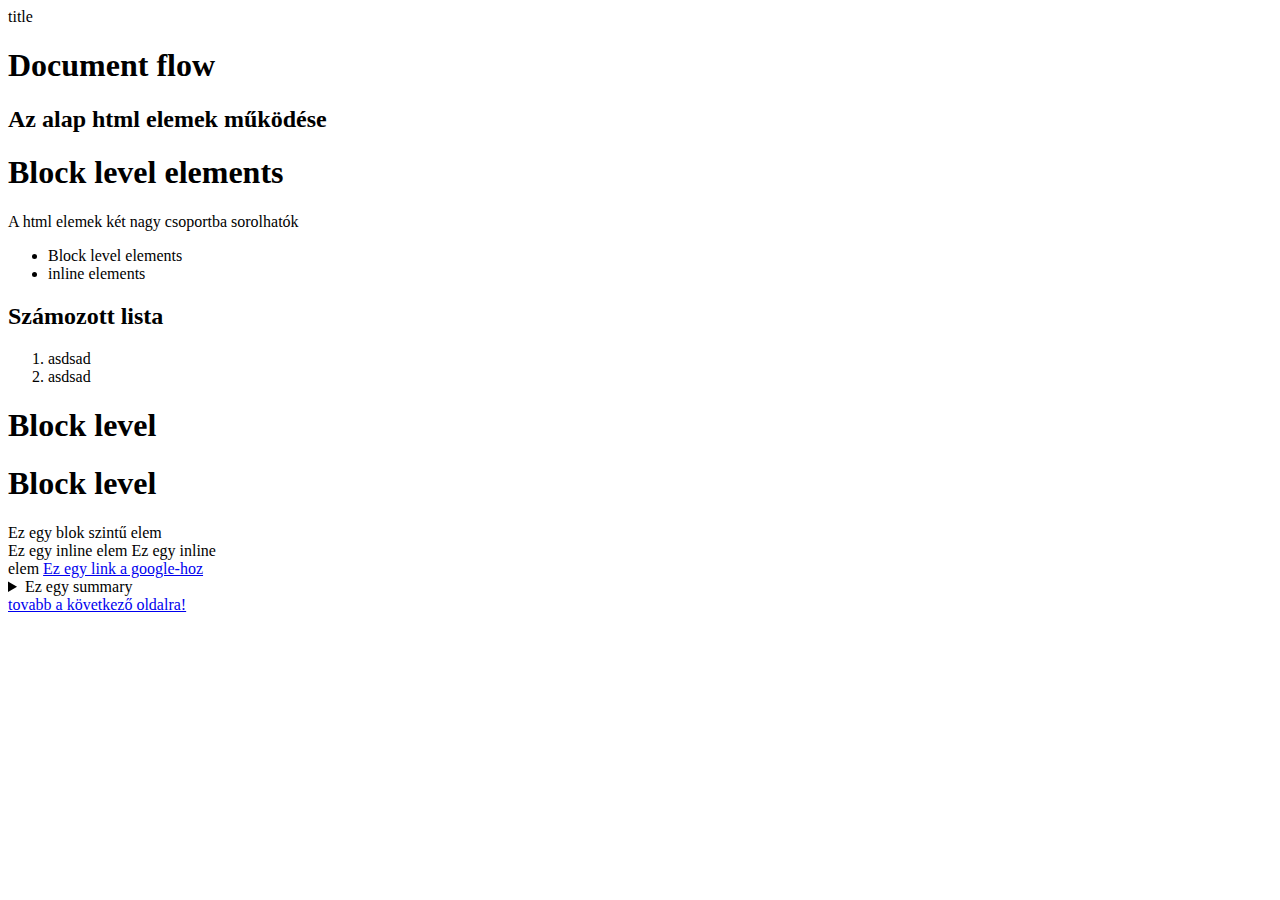
==== index.html @ b45ee20c "első fájlok hozzáadása" ====
<!DOCTYPE html>
<html land="hu">   
<head>
        <meta charset="utf-8">
        <meta name="keywords" content="számítógép vásárlás, befektetés ">
    <title>Home</title>title
    </head>
    <body>
    
    <header>
       <h1>Document flow</h1>
       <h2>Az alap html elemek működése</h2>
    </header>
    

<main>
  <h1>Block level elements</h1>
   <!-- comment, ezt a böngésző nem értelmezi -->
    <p>A html elemek két nagy csoportba sorolhatók</p>
    <ul> 
    <li>Block level elements</li>
    <li>inline elements</li>
    </ul>
    

    
    <section>
       <h2>Számozott lista</h2>
     <ol>
     <li>asdsad</li>
     <li>asdsad</li>
     </ol>
    </section>
   
   <h1>Block level</h1> <h1>Block level</h1>
   <div>Ez egy blok szintű elem</div>
    <span>Ez egy inline elem</span>
    <span>Ez egy inline<br>elem</span>
<a href="http://ww.google.com" target="_blank">Ez egy link a google-hoz</a>

     <details>
     <summary>Ez egy summary</summary>
     Adipisicing incidunt cupiditate error guasi nulla ipsa?
     </details>
     
     <a href="02_css_basics.html">tovabb a következő oldalra!</a>
        </main>

    </body>
</html>
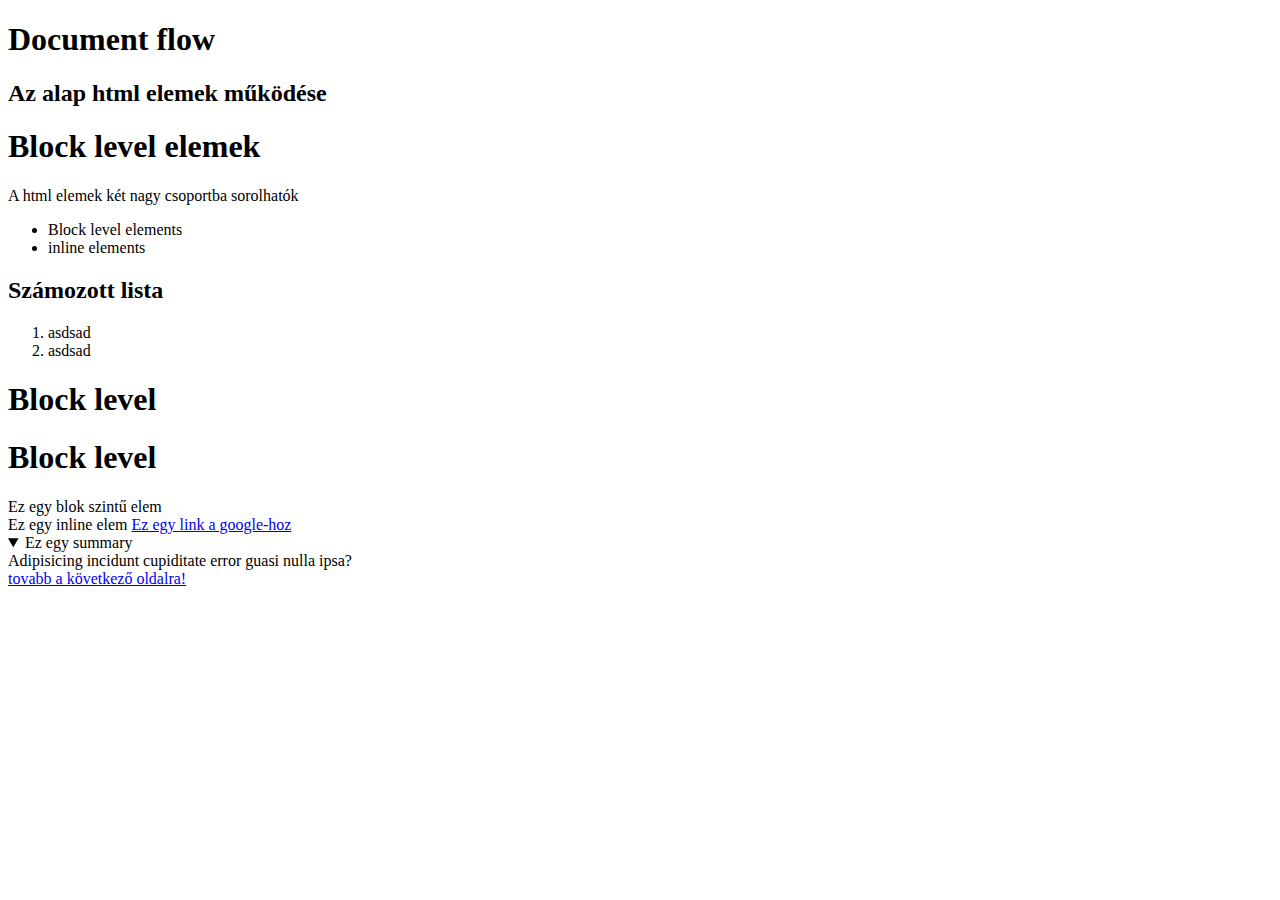
==== commit 2c2dfc62: "Css alapok: class, id" ====
--- a/index.html
+++ b/index.html
@@ -3,7 +3,7 @@
 <head>
         <meta charset="utf-8">
         <meta name="keywords" content="számítógép vásárlás, befektetés ">
-    <title>Home</title>title
+    <title>Home</title>
     </head>
     <body>
     
@@ -14,7 +14,7 @@
     
 
 <main>
-  <h1>Block level elements</h1>
+  <h1>Block level elemek</h1>
    <!-- comment, ezt a böngésző nem értelmezi -->
     <p>A html elemek két nagy csoportba sorolhatók</p>
     <ul> 
@@ -26,7 +26,7 @@
     
     <section>
        <h2>Számozott lista</h2>
-     <ol>
+     <ol> 
      <li>asdsad</li>
      <li>asdsad</li>
      </ol>
@@ -35,10 +35,9 @@
    <h1>Block level</h1> <h1>Block level</h1>
    <div>Ez egy blok szintű elem</div>
     <span>Ez egy inline elem</span>
-    <span>Ez egy inline<br>elem</span>
 <a href="http://ww.google.com" target="_blank">Ez egy link a google-hoz</a>
 
-     <details>
+     <details open>
      <summary>Ez egy summary</summary>
      Adipisicing incidunt cupiditate error guasi nulla ipsa?
      </details>
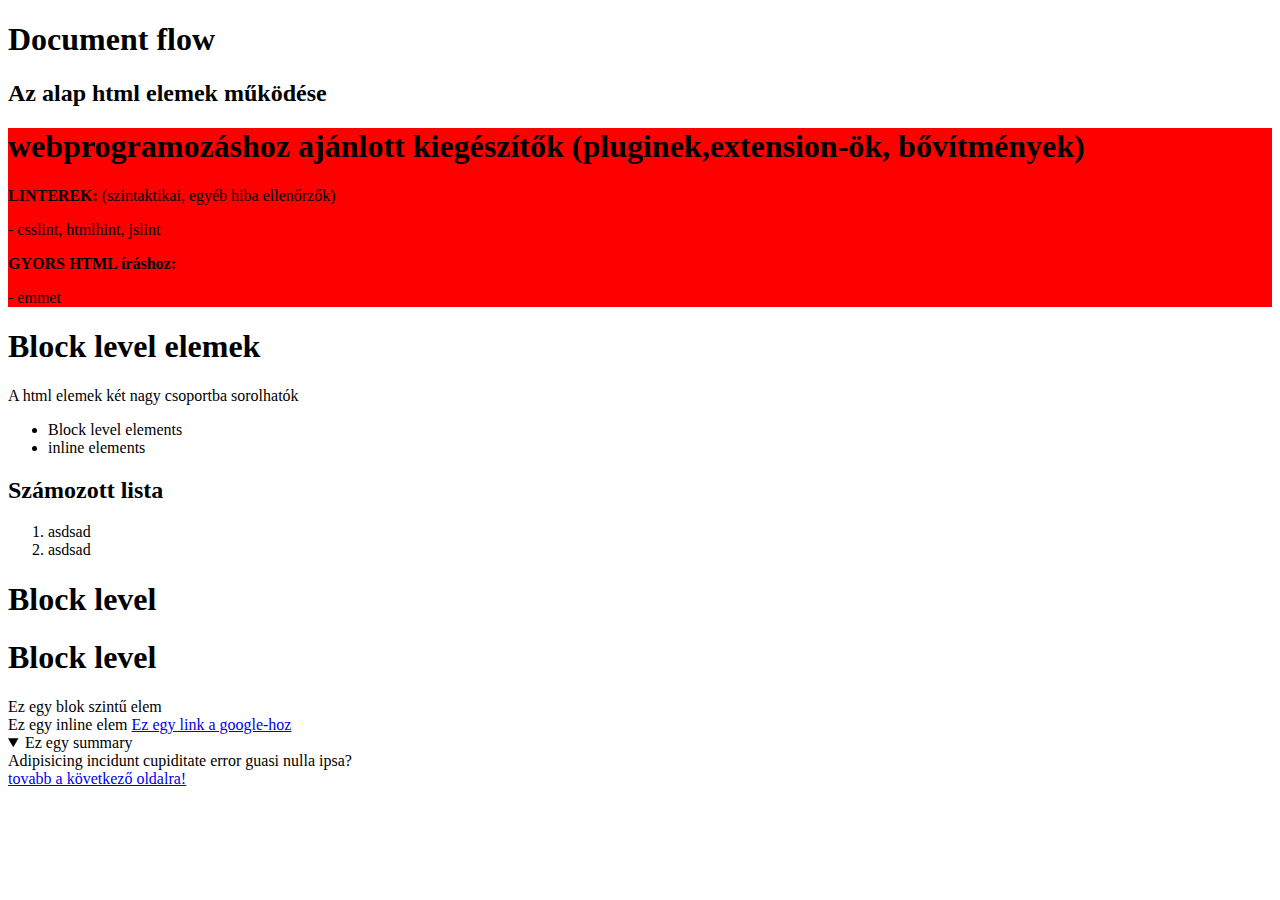
==== commit 5b88d87d: "gyakorlas" ====
--- a/index.html
+++ b/index.html
@@ -11,6 +11,17 @@
        <h1>Document flow</h1>
        <h2>Az alap html elemek működése</h2>
     </header>
+    
+    <section>
+       <div style="background-color: red;">
+        <h1> webprogramozáshoz ajánlott kiegészítők (pluginek,extension-ök, bővítmények)</h1>
+        <p> <strong>LINTEREK: </strong> (szintaktikai, egyéb hiba ellenőrzők) </p>
+        <p> - csslint, htmlhint, jslint</p>
+        <p> <strong>GYORS HTML íráshoz:</strong></p>
+        <p> - emmet</p>
+        </div>
+        
+    </section>
     
 
 <main>
